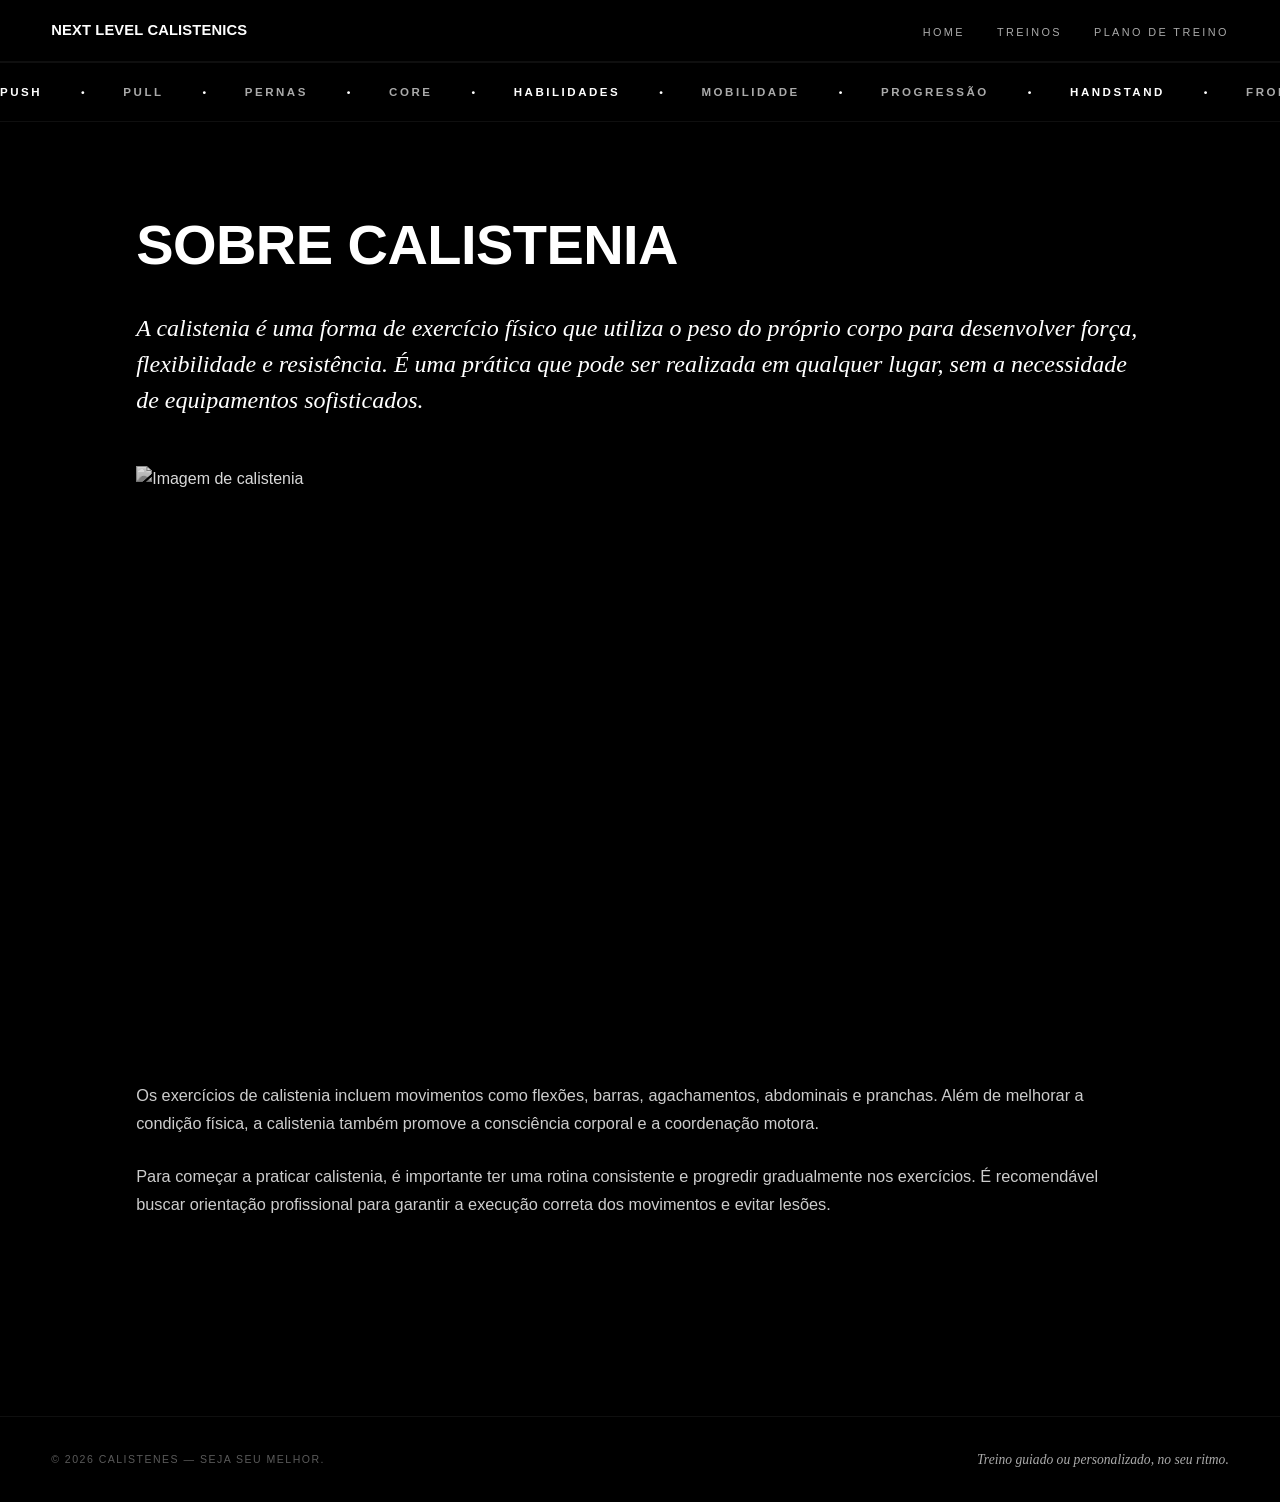
==== index.html @ 56e026f9 "Add files via upload" ====
<!DOCTYPE html>
<html lang="pt-Br">
    <head>
        <meta charset="UTF-8">
        <meta name="viewport" content="width=device-width, initial-scale=1.0">
        <title> Next Level Calistenics </title>
        <link rel="stylesheet" href="style.css">
    </head>
    <body>
        <header class="menu">
            <h1>Next Level Calistenics</h1>
            <nav>
                <ul>
                    <li><a href="index.html">Home</a></li>
                   <li><a href="Exercicios.html">Treinos</a></li>
                   <li><a href="Treinar.html">Plano de treino</a></li>
                </ul>
            </nav>
        </header>
    <!-- TICKER -->
<div class="ticker" aria-hidden="true">
  <div class="ticker__track">

    <!-- Grupo 1 -->
    <div class="ticker__group">
      <span class="is-accent">Push</span><span class="dot">·</span>
      <span>Pull</span><span class="dot">·</span>
      <span>Pernas</span><span class="dot">·</span>
      <span>Core</span><span class="dot">·</span>
      <span class="is-accent">Habilidades</span><span class="dot">·</span>
      <span>Mobilidade</span><span class="dot">·</span>
      <span>Progressão</span><span class="dot">·</span>
      <span class="is-accent">Handstand</span><span class="dot">·</span>
      <span>Front Lever</span><span class="dot">·</span>
      <span>Planche</span><span class="dot">·</span>
      <span class="is-accent">Muscle-up</span><span class="dot">·</span>
      <span>Pistola</span><span class="dot">·</span>
      <span>Dragon Flag</span><span class="dot">·</span>
    </div>

    <!-- Grupo 2 (cópia exata — necessário para o loop ser contínuo) -->
    <div class="ticker__group">
      <span class="is-accent">Push</span><span class="dot">·</span>
      <span>Pull</span><span class="dot">·</span>
      <span>Pernas</span><span class="dot">·</span>
      <span>Core</span><span class="dot">·</span>
      <span class="is-accent">Habilidades</span><span class="dot">·</span>
      <span>Mobilidade</span><span class="dot">·</span>
      <span>Progressão</span><span class="dot">·</span>
      <span class="is-accent">Handstand</span><span class="dot">·</span>
      <span>Front Lever</span><span class="dot">·</span>
      <span>Planche</span><span class="dot">·</span>
      <span class="is-accent">Muscle-up</span><span class="dot">·</span>
      <span>Pistola</span><span class="dot">·</span>
      <span>Dragon Flag</span><span class="dot">·</span>
    </div>

  </div>
</div>
        <article class="container">
            <h2>Sobre Calistenia</h2>
            <p>A calistenia é uma forma de exercício físico que utiliza o peso do próprio corpo para desenvolver força, flexibilidade e resistência. É uma prática que pode ser realizada em qualquer lugar, sem a necessidade de equipamentos sofisticados.</p>
        <img src="https://img.band.com.br/image/2025/09/04/calistenia-155523.png" alt="Imagem de calistenia" class ="img">
            <p>Os exercícios de calistenia incluem movimentos como flexões, barras, agachamentos, abdominais e pranchas. Além de melhorar a condição física, a calistenia também promove a consciência corporal e a coordenação motora.</p>
            <p>Para começar a praticar calistenia, é importante ter uma rotina consistente e progredir gradualmente nos exercícios. É recomendável buscar orientação profissional para garantir a execução correta dos movimentos e evitar lesões.</p>
        </article>

    <footer class="footer">
  <span>© 2026 Calistenes — Seja seu melhor.</span>
  <span>Treino guiado ou personalizado, no seu ritmo.</span>
</footer>
</body>
</html>
---- style.css ----
/* ============================================================
   BLUE CALISTENICS — Editorial Black Edition
   Baseado no sistema visual "Estratos Digitais"
   ============================================================ */

/* ============================================================
   1. RESET & TOKENS
   ============================================================ */
*, *::before, *::after { box-sizing: border-box; }

:root{
  --black:      #000000;
  --white:      #ffffff;
  --grey-800:   #111111;
  --grey-700:   #1a1a1a;
  --grey-500:   #888888;
  --grey-400:   #aaaaaa;
  --grey-300:   #cccccc;
  --line:       rgba(255,255,255,.12);
  --line-soft:  rgba(255,255,255,.06);
  --line-hard:  rgba(255,255,255,.22);

  --font-display: 'Archivo', 'Arial Black', 'Helvetica Neue', sans-serif;
  --font-serif:   'Playfair Display', Georgia, 'Times New Roman', serif;
  --font-body:    'Inter', 'Helvetica Neue', Arial, sans-serif;

  --pad:  clamp(1.25rem, 4vw, 4rem);
  --ease: cubic-bezier(.16, 1, .3, 1);
}

html{ -webkit-text-size-adjust: 100%; scroll-behavior: smooth; }

body{
  margin: 0;
  background: var(--black);
  color: var(--white);
  font-family: var(--font-body);
  font-weight: 300;
  font-size: 16px;
  line-height: 1.6;
  -webkit-font-smoothing: antialiased;
  -moz-osx-font-smoothing: grayscale;
  overflow-x: hidden;
}

img{ display: block; max-width: 100%; }
a{ color: inherit; text-decoration: none; }
button, input, select, textarea{ font: inherit; color: inherit; }
ul{ list-style: none; margin: 0; padding: 0; }
h1, h2, h3, h4, p{ margin: 0; }
::selection{ background: var(--white); color: var(--black); }

::-webkit-scrollbar{ width: 9px; }
::-webkit-scrollbar-track{ background: #000; }
::-webkit-scrollbar-thumb{ background: #1f1f1f; }
::-webkit-scrollbar-thumb:hover{ background: #333; }

[hidden]{ display: none !important; }

/* ============================================================
   2. TIPOGRAFIA BASE
   ============================================================ */
h1, h2, h3, h4{
  font-family: var(--font-display);
  font-stretch: 125%;
  font-weight: 800;
  text-transform: uppercase;
  line-height: .95;
  letter-spacing: -.01em;
  color: var(--white);
}
h2{ font-size: clamp(1.5rem, 3.4vw, 2.3rem); }
h3{ font-size: clamp(1.05rem, 1.8vw, 1.3rem); }

.desc{
  max-width: 60ch;
  font-size: .95rem;
  line-height: 1.7;
  color: var(--grey-400);
}
.sub{
  margin: 2rem 0 1rem;
  font-size: .95rem;
  letter-spacing: .01em;
}
.mut{ color: var(--grey-500); }
.vazio{
  color: var(--grey-500);
  font-style: italic;
  font-size: .9rem;
}

/* ============================================================
   3. HEADER (.menu)
   ============================================================ */
.menu{
  position: sticky;
  top: 0;
  z-index: 100;
  display: flex;
  align-items: center;
  justify-content: space-between;
  gap: 2rem;
  padding: 1.1rem var(--pad);
  background: rgba(0,0,0,.75);
  -webkit-backdrop-filter: blur(14px);
  backdrop-filter: blur(14px);
  border-bottom: 1px solid var(--line-soft);
}

/* Quebra o padding do .wrap em Exercicios.html e Treinar.html */
.wrap > .menu{
  margin: calc(clamp(2rem, 5vw, 4rem) * -1) calc(var(--pad) * -1) 2rem;
  padding: 1.1rem var(--pad);
}

.menu h1{
  font-family: var(--font-display);
  font-stretch: 125%;
  font-weight: 800;
  text-transform: uppercase;
  font-size: clamp(.85rem, 1.15vw, 1.05rem);
  letter-spacing: .01em;
  line-height: 1;
  white-space: nowrap;
  margin: 0;
}

.menu nav ul{
  display: flex;
  align-items: center;
  gap: clamp(1.25rem, 2.5vw, 2.6rem);
}

.menu nav a{
  position: relative;
  font-size: .68rem;
  font-weight: 400;
  letter-spacing: .22em;
  text-transform: uppercase;
  color: var(--grey-400);
  transition: color .3s ease;
}
.menu nav a::after{
  content: '';
  position: absolute;
  left: 0; bottom: -.5em;
  width: 100%; height: 1px;
  background: var(--white);
  transform: scaleX(0);
  transform-origin: right;
  transition: transform .5s var(--ease);
}
.menu nav a:hover{ color: var(--white); }
.menu nav a:hover::after{ transform: scaleX(1); transform-origin: left; }
.menu nav a[aria-current="page"]{ color: var(--white); }
.menu nav a[aria-current="page"]::after{ transform: scaleX(1); transform-origin: left; }

/* ============================================================
   TICKER — Texto rolando em loop infinito
   ============================================================ */
.ticker{
  position: relative;
  overflow: hidden;
  padding: .95rem 0;
  background: var(--black);
  border-top: 1px solid var(--line-soft);
  border-bottom: 1px solid var(--line-soft);
}

/* Breakout quando está dentro do .wrap (Exercicios.html e Treinar.html) */
.wrap > .ticker{
  margin-left: calc(var(--pad) * -1);
  margin-right: calc(var(--pad) * -1);
  margin-bottom: 0;
}

.ticker__track{
  display: flex;
  width: max-content;
  animation: marquee 40s linear infinite;
  will-change: transform;
}

/* Pausa o scroll ao passar o rato — bom para leitura */
.ticker:hover .ticker__track{
  animation-play-state: paused;
}

.ticker__group{
  display: flex;
  align-items: center;
  gap: 2.4rem;
  padding-right: 2.4rem;
  flex-shrink: 0;
}

.ticker__group span{
  font-family: var(--font-display);
  font-stretch: 125%;
  font-weight: 800;
  text-transform: uppercase;
  font-size: .72rem;
  letter-spacing: .22em;
  color: var(--grey-400);
  white-space: nowrap;
}

/* Palavra em destaque (branco puro) */
.ticker__group span.is-accent{
  color: var(--white);
}

/* Separador · */
.ticker__group .dot{
  color: var(--white);
  font-size: 1.1rem;
  letter-spacing: 0;
  font-family: var(--font-serif);
  font-style: italic;
}

@keyframes marquee{
  from { transform: translateX(0); }
  to   { transform: translateX(-50%); }
}

@media (prefers-reduced-motion: reduce){
  .ticker__track{ animation: none; }
}

/* ============================================================
   4. WRAP / LAYOUT
   ============================================================ */
.wrap{
  max-width: 1240px;
  margin: 0 auto;
  padding: clamp(2rem, 5vw, 4rem) var(--pad) clamp(3rem, 6vw, 5rem);
}

.card{
  margin: clamp(2rem, 4vw, 3.5rem) 0;
  padding: clamp(1.5rem, 3vw, 2.5rem) 0;
  border-top: 1px solid var(--line-soft);
}
.wrap > .card:first-of-type{ margin-top: 0; }

.card > h2{
  display: flex;
  align-items: baseline;
  gap: .8rem;
  margin-bottom: .75rem;
}
.card > h2 .num{
  font-family: var(--font-serif);
  font-style: italic;
  font-weight: 400;
  font-size: .85rem;
  letter-spacing: .05em;
  color: var(--grey-500);
  text-transform: none;
}

/* ============================================================
   5. BOTÕES
   ============================================================ */
.btn{
  display: inline-flex;
  align-items: center;
  justify-content: center;
  gap: .6rem;
  padding: .85rem 1.6rem;
  font-family: var(--font-body);
  font-size: .66rem;
  font-weight: 600;
  letter-spacing: .22em;
  text-transform: uppercase;
  color: var(--white);
  background: transparent;
  border: 1px solid var(--line-hard);
  cursor: pointer;
  transition: background .35s ease, color .35s ease, border-color .35s ease;
  white-space: nowrap;
  text-align: center;
}
.btn:hover{ border-color: var(--white); background: rgba(255,255,255,.04); }
.btn.primary{ background: var(--white); color: var(--black); border-color: var(--white); }
.btn.primary:hover{ background: transparent; color: var(--white); }
.btn.danger{ border-color: rgba(255,90,90,.4); color: #ff5a5a; }
.btn.danger:hover{ border-color: #ff5a5a; background: rgba(255,60,60,.06); }
.btn.sel{ background: var(--white); color: var(--black); border-color: var(--white); }

.btn-ico{
  display: inline-flex;
  align-items: center;
  justify-content: center;
  width: 32px; height: 32px;
  padding: 0;
  background: transparent;
  border: 1px solid var(--line);
  color: var(--grey-400);
  font-size: .85rem;
  cursor: pointer;
  transition: color .3s ease, border-color .3s ease, background .3s ease;
}
.btn-ico:hover{ color: var(--white); border-color: var(--white); background: rgba(255,255,255,.05); }

/* ============================================================
   6. PASSO 1 — ESCOLHA DE MODO
   ============================================================ */
.grid-2{
  display: grid;
  grid-template-columns: 1fr;
  gap: 1rem;
  margin-top: 1.5rem;
}

.opcao{
  position: relative;
  display: flex;
  flex-direction: column;
  gap: .75rem;
  padding: clamp(1.5rem, 3vw, 2.5rem);
  text-align: left;
  background: var(--grey-800);
  border: 1px solid var(--line);
  cursor: pointer;
  transition: background .4s var(--ease), border-color .4s var(--ease), transform .4s var(--ease);
}
.opcao:hover{ background: var(--grey-700); border-color: var(--line-hard); transform: translateY(-2px); }
.opcao.sel{ background: var(--white); color: var(--black); border-color: var(--white); }
.opcao .ico{ font-family: var(--font-serif); font-style: italic; font-size: 1.6rem; line-height: 1; margin-bottom: .5rem; }
.opcao strong{
  font-family: var(--font-display);
  font-stretch: 125%;
  font-weight: 800;
  text-transform: uppercase;
  font-size: clamp(1.1rem, 1.8vw, 1.45rem);
  line-height: 1;
  letter-spacing: -.01em;
}
.opcao small{ font-size: .85rem; line-height: 1.55; color: var(--grey-400); }
.opcao.sel small{ color: #333; }

/* ============================================================
   7. FILTROS
   ============================================================ */
.filtro-niveis{
  display: flex;
  flex-wrap: wrap;
  gap: .35rem;
  margin: 1.5rem 0;
}

.filtro{
  padding: .5rem 1rem;
  font-size: .66rem;
  font-weight: 500;
  letter-spacing: .2em;
  text-transform: uppercase;
  color: var(--grey-500);
  background: transparent;
  border: 1px solid transparent;
  cursor: pointer;
  transition: color .3s ease, border-color .3s ease, background .3s ease;
}
.filtro:hover{ color: var(--white); }
.filtro.sel{ color: var(--white); border-color: var(--line-hard); background: rgba(255,255,255,.03); }

/* ============================================================
   8. TREINOS PRONTOS
   ============================================================ */
.lista-prontos{
  display: grid;
  grid-template-columns: 1fr;
  gap: 1rem;
}

.treino-pronto{
  display: flex;
  flex-direction: column;
  gap: 1rem;
  padding: clamp(1.5rem, 3vw, 2rem);
  background: var(--grey-800);
  border: 1px solid var(--line-soft);
  transition: border-color .4s var(--ease), background .4s var(--ease);
}
.treino-pronto:hover{ border-color: var(--line-hard); background: var(--grey-700); }

.tp-head{ display: flex; align-items: flex-start; justify-content: space-between; gap: 1rem; flex-wrap: wrap; }
.tp-head h3{ font-size: clamp(1.1rem, 1.8vw, 1.4rem); flex: 1 1 auto; min-width: 0; }

.tag-nivel{
  display: inline-block;
  padding: .35rem .7rem;
  font-size: .6rem;
  font-weight: 500;
  letter-spacing: .22em;
  text-transform: uppercase;
  color: var(--white);
  border: 1px solid var(--line-hard);
  white-space: nowrap;
}

.tp-desc{
  font-family: var(--font-serif);
  font-style: italic;
  font-size: 1rem;
  line-height: 1.5;
  color: var(--grey-300);
}
.tp-info{ font-size: .75rem; letter-spacing: .05em; color: var(--grey-500); }
.tp-info b{ color: var(--grey-400); font-weight: 500; }

.tp-exercicios{ display: flex; flex-wrap: wrap; gap: .35rem .85rem; }
.tp-exercicios li{ position: relative; padding-left: 1rem; font-size: .8rem; color: var(--grey-400); }
.tp-exercicios li::before{ content: '·'; position: absolute; left: 0; color: var(--grey-500); }

.treino-pronto .tp-acoes{
  display: flex;
  flex-wrap: wrap;
  gap: .6rem;
  margin-top: auto;
}
.treino-pronto .tp-acoes .btn{ align-self: flex-start; margin-top: 0; }

/* ============================================================
   9. CRIAR TREINO
   ============================================================ */
.form-treino{
  display: grid;
  grid-template-columns: 1fr;
  gap: 1.25rem;
  margin: 1.5rem 0 2rem;
}

.campo{ display: flex; flex-direction: column; gap: .4rem; }
.campo > span{
  font-size: .66rem;
  font-weight: 500;
  letter-spacing: .22em;
  text-transform: uppercase;
  color: var(--grey-500);
}
.campo input,
.campo select{
  width: 100%;
  padding: .75rem 0;
  background: transparent;
  border: 0;
  border-bottom: 1px solid var(--line-hard);
  color: var(--white);
  font-size: .95rem;
  outline: none;
  transition: border-color .4s ease;
}
.campo input:focus,
.campo select:focus{ border-bottom-color: var(--white); }
.campo select{ cursor: pointer; appearance: none; padding-right: 1.5rem; }
.campo select option{ background: var(--grey-800); color: var(--white); }

.lista-exercicios{ display: flex; flex-direction: column; gap: 1rem; margin-bottom: 2rem; }

.ex{
  padding: 1.25rem 1.25rem 1.5rem;
  background: var(--grey-800);
  border: 1px solid var(--line-soft);
}
.ex-top{ display: flex; flex-wrap: wrap; align-items: center; gap: .5rem; margin-bottom: .75rem; }
.ex-nome{
  flex: 1 1 auto;
  font-family: var(--font-display);
  font-stretch: 125%;
  font-weight: 800;
  text-transform: uppercase;
  font-size: .95rem;
  letter-spacing: -.005em;
  min-width: 0;
}

.tag{
  display: inline-block;
  padding: .25rem .55rem;
  font-size: .58rem;
  font-weight: 500;
  letter-spacing: .2em;
  text-transform: uppercase;
  color: var(--grey-400);
  border: 1px solid var(--line);
}
.tag-Push  { color: #8fc9ff; border-color: rgba(143,201,255,.4); }
.tag-Pull  { color: #c9a4ff; border-color: rgba(201,164,255,.4); }
.tag-Pernas{ color: #ffb28f; border-color: rgba(255,178,143,.4); }
.tag-Hab   { color: #9cffd5; border-color: rgba(156,255,213,.4); }

.ex-exec{ font-size: .85rem; color: var(--grey-400); margin-bottom: .75rem; }
.ex-exec b{ color: var(--grey-300); font-weight: 500; }

.ex-det{ font-size: .82rem; color: var(--grey-500); margin-bottom: 1rem; }
.ex-det summary{
  cursor: pointer;
  color: var(--grey-400);
  font-style: italic;
  padding: .4rem 0;
  list-style: none;
  transition: color .3s ease;
}
.ex-det summary:hover{ color: var(--white); }
.ex-det summary::-webkit-details-marker{ display: none; }
.ex-det summary::before{ content: '+ '; font-family: var(--font-serif); color: var(--white); }
.ex-det[open] summary::before{ content: '− '; }
.ex-det p{
  padding: .5rem 0 .5rem 1.2rem;
  border-left: 1px solid var(--line);
  margin: .35rem 0;
  line-height: 1.6;
}

.ex-campos{
  display: grid;
  grid-template-columns: repeat(3, 1fr);
  gap: .75rem;
  padding-top: 1rem;
  border-top: 1px solid var(--line-soft);
}
.ex-campos label{
  display: flex;
  flex-direction: column;
  gap: .3rem;
  font-size: .62rem;
  font-weight: 500;
  letter-spacing: .2em;
  text-transform: uppercase;
  color: var(--grey-500);
}
.ex-campos input{
  padding: .5rem 0;
  background: transparent;
  border: 0;
  border-bottom: 1px solid var(--line);
  color: var(--white);
  font-size: .9rem;
  outline: none;
  transition: border-color .3s ease;
}
.ex-campos input:focus{ border-bottom-color: var(--white); }

.add-row{ display: flex; flex-wrap: wrap; gap: .75rem; align-items: stretch; margin-bottom: 2rem; }
.add-select{
  flex: 1 1 240px;
  min-width: 0;
  padding: .85rem 2.5rem .85rem 1rem;
  background: var(--grey-800);
  color: var(--white);
  border: 1px solid var(--line);
  font-size: .85rem;
  cursor: pointer;
  appearance: none;
  background-image:
    linear-gradient(45deg, transparent 50%, var(--grey-500) 50%),
    linear-gradient(135deg, var(--grey-500) 50%, transparent 50%);
  background-position: calc(100% - 18px) center, calc(100% - 13px) center;
  background-size: 5px 5px, 5px 5px;
  background-repeat: no-repeat;
}
.add-select:focus{ outline: none; border-color: var(--white); }
.add-select option, .add-select optgroup{ background: var(--grey-800); color: var(--white); }

.acoes-criar{ display: flex; flex-wrap: wrap; gap: .75rem; margin-bottom: 2rem; }

.lista-meus-treinos{ display: flex; flex-direction: column; gap: .75rem; }

.meu-treino{
  display: flex;
  flex-wrap: wrap;
  align-items: center;
  gap: 1rem;
  padding: 1rem 1.25rem;
  background: var(--grey-800);
  border: 1px solid var(--line-soft);
}
.meu-treino b{
  font-family: var(--font-display);
  font-stretch: 125%;
  font-weight: 800;
  text-transform: uppercase;
  font-size: .95rem;
  letter-spacing: -.005em;
}
.meu-treino span{ font-size: .78rem; color: var(--grey-500); }
.meu-treino .btn{ margin-left: auto; }
.meu-treino .btn + .btn{ margin-left: 0; }
.meu-treino .btn-ico{ flex: 0 0 auto; }

.dias-agendamento{
  display: grid;
  grid-template-columns: repeat(auto-fit, minmax(145px, 1fr));
  gap: .55rem;
  margin: 1.5rem 0;
}
.dia-agendamento{
  display: grid;
  grid-template-columns: auto 1fr;
  align-items: center;
  gap: .2rem .6rem;
  padding: .8rem;
  border: 1px solid var(--line-soft);
  background: var(--grey-800);
  cursor: pointer;
}
.dia-agendamento:has(input:checked){ border-color: var(--line-hard); background: var(--grey-700); }
.dia-agendamento input{ accent-color: var(--white); }
.dia-agendamento span{ font-size: .78rem; font-weight: 500; }
.dia-agendamento small{ grid-column: 2; color: var(--grey-500); font-size: .65rem; }

/* ============================================================
   10. AGENDA
   ============================================================ */
.agenda-top{ display: flex; flex-wrap: wrap; gap: 1rem; align-items: flex-end; margin: 1.5rem 0 2rem; }
.agenda-top .campo{ flex: 1 1 140px; }

.vista-toggle{ display: flex; gap: .35rem; margin-left: auto; }

.grade-semanal{
  display: grid;
  grid-template-columns: 1fr;
  gap: .75rem;
  margin: 1.5rem 0;
}

.dia-agenda{
  padding: 1rem 1.1rem;
  background: var(--grey-800);
  border: 1px solid var(--line-soft);
  transition: border-color .3s ease;
}
.dia-agenda:hover{ border-color: var(--line-hard); }

.dia-agenda-head{
  display: flex;
  align-items: center;
  justify-content: space-between;
  gap: .5rem;
  margin-bottom: .75rem;
}
.dia-agenda-head b{
  font-family: var(--font-display);
  font-stretch: 125%;
  font-weight: 800;
  text-transform: uppercase;
  font-size: .85rem;
  letter-spacing: .01em;
}

.slot-treino{
  font-size: .82rem;
  padding: .65rem .85rem;
  background: var(--black);
  border: 1px dashed var(--line);
  color: var(--grey-500);
  text-align: center;
  transition: color .3s ease, border-color .3s ease;
}
.slot-treino.treinado{
  color: var(--white);
  border-style: solid;
  border-color: var(--line-hard);
  font-family: var(--font-serif);
  font-style: italic;
  font-size: .9rem;
}

.hint{
  margin: 1.5rem 0;
  font-size: .78rem;
  line-height: 1.7;
  color: var(--grey-500);
  padding-left: 1rem;
  border-left: 1px solid var(--line);
}
.hint b{ color: var(--grey-300); font-weight: 500; }

/* ============================================================
   11. CALENDÁRIO MENSAL
   ============================================================ */
.calendario{ margin: 1.5rem 0; }

.cal-semana{
  display: grid;
  grid-template-columns: repeat(7, 1fr);
  gap: .35rem;
  margin-bottom: .35rem;
}
.cal-semana span{
  padding: .5rem .25rem;
  text-align: center;
  font-size: .6rem;
  font-weight: 500;
  letter-spacing: .22em;
  text-transform: uppercase;
  color: var(--grey-500);
}

.cal-dias{ display: grid; grid-template-columns: repeat(7, 1fr); gap: .35rem; }

.cal-dia{
  position: relative;
  min-height: 74px;
  padding: .5rem .55rem;
  background: var(--grey-800);
  border: 1px solid var(--line-soft);
  font-size: .75rem;
  transition: border-color .3s ease;
}
.cal-dia:hover{ border-color: var(--line-hard); }
.cal-dia.vazio{ background: transparent; border-color: transparent; }
.cal-dia.tem-treino{ background: var(--grey-700); border-color: var(--line-hard); }

.cal-num{
  display: block;
  font-family: var(--font-serif);
  font-style: italic;
  font-size: .85rem;
  color: var(--grey-400);
  margin-bottom: .35rem;
}
.cal-dia.tem-treino .cal-num{ color: var(--white); }

.cal-treino{
  display: block;
  font-size: .62rem;
  line-height: 1.3;
  color: var(--grey-400);
  text-transform: uppercase;
  letter-spacing: .05em;
}

.acoes-agenda{ display: flex; flex-wrap: wrap; gap: .75rem; margin-top: 2rem; }

.rodape{
  margin-top: 3rem;
  padding-top: 1.5rem;
  border-top: 1px solid var(--line-soft);
  font-size: .7rem;
  letter-spacing: .14em;
  text-transform: uppercase;
  color: #5a5a5a;
  text-align: center;
}

/* ============================================================
   12. MODAL
   ============================================================ */
.modal{
  display: none;
  position: fixed;
  inset: 0;
  z-index: 500;
  padding: 1rem;
  background: rgba(0,0,0,.85);
  -webkit-backdrop-filter: blur(8px);
  backdrop-filter: blur(8px);
  align-items: center;
  justify-content: center;
}

.modal-box{
  width: min(640px, 100%);
  max-height: 90vh;
  overflow-y: auto;
  padding: clamp(1.5rem, 3vw, 2.5rem);
  background: var(--black);
  border: 1px solid var(--line-hard);
}

.modal-head{
  display: flex;
  align-items: center;
  justify-content: space-between;
  gap: 1rem;
  margin-bottom: 1rem;
}
.modal-head h3{ font-size: clamp(1.1rem, 2vw, 1.5rem); }

.modal-lista{ display: flex; flex-direction: column; gap: .35rem; margin-top: 1.5rem; }
.modal-lista h4{
  margin: 1.5rem 0 .5rem;
  font-family: var(--font-body);
  font-stretch: 100%;
  font-size: .68rem;
  font-weight: 500;
  letter-spacing: .26em;
  text-transform: uppercase;
  color: var(--grey-500);
}
.modal-lista h4:first-child{ margin-top: 0; }

.item-treino{
  display: flex;
  flex-direction: column;
  gap: .25rem;
  width: 100%;
  padding: .9rem 1rem;
  text-align: left;
  background: transparent;
  border: 1px solid var(--line-soft);
  color: var(--white);
  cursor: pointer;
  transition: background .3s ease, border-color .3s ease;
}
.item-treino:hover{ background: var(--grey-800); border-color: var(--line-hard); }
.item-treino b{
  font-family: var(--font-display);
  font-stretch: 125%;
  font-weight: 800;
  text-transform: uppercase;
  font-size: .85rem;
  letter-spacing: .01em;
}
.item-treino span{ font-size: .72rem; color: var(--grey-500); letter-spacing: .05em; }

/* ============================================================
   13. SESSÃO DE TREINO
   ============================================================ */
.sessao-treino{ margin-top: 1rem; }

.sessao-cabecalho{
  display: flex;
  align-items: flex-start;
  justify-content: space-between;
  gap: 1rem;
  flex-wrap: wrap;
  margin-bottom: 1.5rem;
  padding-bottom: 1.5rem;
  border-bottom: 1px solid var(--line-soft);
}
.sessao-cabecalho h2{ font-size: clamp(1.5rem, 3.4vw, 2.5rem); }

.sessao-sobretitulo{
  font-size: .66rem;
  font-weight: 500;
  letter-spacing: .26em;
  text-transform: uppercase;
  color: var(--grey-500);
  margin-bottom: .5rem;
}

.sessao-metricas,
.resumo-metricas{
  display: grid;
  grid-template-columns: repeat(auto-fit, minmax(140px, 1fr));
  gap: 1rem;
  margin: 1.5rem 0;
}

.sessao-metrica{
  display: flex;
  flex-direction: column;
  gap: .3rem;
  padding: 1rem 1.1rem;
  background: var(--grey-800);
  border: 1px solid var(--line-soft);
}
.sessao-metrica span{
  font-size: .62rem;
  font-weight: 500;
  letter-spacing: .22em;
  text-transform: uppercase;
  color: var(--grey-500);
}
.sessao-metrica strong{
  font-family: var(--font-display);
  font-stretch: 125%;
  font-weight: 800;
  font-size: 1.4rem;
  letter-spacing: -.01em;
  font-variant-numeric: tabular-nums;
}

.sessao-progresso{
  position: relative;
  height: 3px;
  background: var(--grey-800);
  margin: 1rem 0 2rem;
  overflow: hidden;
}
.sessao-progresso > span{
  display: block;
  height: 100%;
  width: 0;
  background: var(--white);
  transition: width .6s var(--ease);
}

.lista-sessao{ display: flex; flex-direction: column; gap: .75rem; margin: 2rem 0; }

.sessao-exercicio{
  display: flex;
  flex-wrap: wrap;
  align-items: center;
  justify-content: space-between;
  gap: 1rem;
  padding: 1.25rem;
  background: var(--grey-800);
  border: 1px solid var(--line-soft);
  transition: background .3s ease, border-color .3s ease;
}
.sessao-exercicio.feito{ background: var(--grey-700); border-color: var(--line-hard); opacity: .7; }

.sessao-exercicio-info{ flex: 1 1 260px; min-width: 0; }
.sessao-numero{
  display: block;
  font-family: var(--font-serif);
  font-style: italic;
  font-size: .8rem;
  color: var(--grey-500);
  margin-bottom: .3rem;
}
.sessao-exercicio-info h3{ font-size: 1rem; margin-bottom: .4rem; }
.sessao-exercicio-info p{ font-size: .78rem; color: var(--grey-500); letter-spacing: .05em; }

.sessao-exercicio-info details{ margin-top: .5rem; font-size: .78rem; color: var(--grey-500); }
.sessao-exercicio-info summary{
  cursor: pointer;
  color: var(--grey-400);
  font-style: italic;
  list-style: none;
}
.sessao-exercicio-info summary::-webkit-details-marker{ display: none; }
.sessao-exercicio-info summary::before{ content: '+ '; color: var(--white); font-family: var(--font-serif); }
.sessao-exercicio-info details[open] summary::before{ content: '− '; }
.sessao-exercicio-info details p{
  padding: .5rem 0 .5rem 1rem;
  border-left: 1px solid var(--line);
  margin-top: .4rem;
}

.acoes-sessao{
  display: flex;
  flex-wrap: wrap;
  gap: .75rem;
  margin-top: 1.5rem;
  padding-top: 1.5rem;
  border-top: 1px solid var(--line-soft);
}

/* ============================================================
   14. RESUMO DE TREINO
   ============================================================ */
.resumo-treino{ margin-top: 1rem; }

.resumo-titulo{
  display: flex;
  align-items: center;
  gap: 1rem;
  padding: 1.5rem 0 1.75rem;
  border-bottom: 1px solid var(--line-soft);
  margin-bottom: 1.5rem;
}
.resumo-icone{
  display: inline-flex;
  align-items: center;
  justify-content: center;
  width: 44px; height: 44px;
  border: 1px solid var(--white);
  border-radius: 50%;
  font-size: 1.1rem;
  color: var(--white);
  flex-shrink: 0;
}
.resumo-titulo h3{ font-size: clamp(1.2rem, 2.2vw, 1.6rem); margin-bottom: .25rem; }
.resumo-titulo p{ font-family: var(--font-serif); font-style: italic; font-size: .95rem; color: var(--grey-400); }

.resumo-exercicios{ display: flex; flex-direction: column; gap: .35rem; margin: 1rem 0 2rem; }
.resumo-exercicios li{
  display: flex;
  align-items: center;
  justify-content: space-between;
  gap: 1rem;
  padding: .75rem 1rem;
  background: var(--grey-800);
  border: 1px solid var(--line-soft);
  font-size: .85rem;
}
.resumo-exercicios li.feito{ border-left: 2px solid #9cffd5; }
.resumo-exercicios li.nao-feito{ border-left: 2px solid #ff5a5a; }
.resumo-exercicios li b{
  font-size: .68rem;
  font-weight: 500;
  letter-spacing: .2em;
  text-transform: uppercase;
}
.resumo-exercicios li.feito b{ color: #9cffd5; }
.resumo-exercicios li.nao-feito b{ color: #ff5a5a; }

/* ============================================================
   15. AGENDA PESSOAL (Treinar.html)
   ============================================================ */
.agenda-pessoal-cabecalho{
  display: flex;
  align-items: flex-start;
  justify-content: space-between;
  gap: 1rem;
  flex-wrap: wrap;
  margin-bottom: 2rem;
  padding-bottom: 1.5rem;
  border-bottom: 1px solid var(--line-soft);
}
.agenda-pessoal-cabecalho h2{ margin-bottom: .5rem; }

.lista-agenda-pessoal{ display: grid; grid-template-columns: 1fr; gap: .75rem; }

.agenda-pessoal-dia{
  display: flex;
  flex-direction: column;
  gap: .75rem;
  padding: 1.25rem;
  background: var(--grey-800);
  border: 1px solid var(--line-soft);
  transition: border-color .3s ease;
}
.agenda-pessoal-dia.hoje{ border-color: var(--white); background: var(--grey-700); }
.agenda-pessoal-dia.dia-descanso{ opacity: .7; }

.agenda-pessoal-dia-nome{ display: flex; align-items: center; gap: .75rem; }
.agenda-pessoal-dia-nome h3{ font-size: .95rem; letter-spacing: .01em; }

.tag-hoje{
  padding: .2rem .55rem;
  font-size: .55rem;
  font-weight: 600;
  letter-spacing: .22em;
  text-transform: uppercase;
  background: var(--white);
  color: var(--black);
}

.agenda-pessoal-info{ display: flex; flex-direction: column; gap: .2rem; }
.agenda-pessoal-info b{
  font-family: var(--font-serif);
  font-style: italic;
  font-weight: 500;
  font-size: 1.05rem;
  letter-spacing: -.005em;
  text-transform: none;
}
.agenda-pessoal-info span{ font-size: .72rem; letter-spacing: .05em; color: var(--grey-500); }

.agenda-pessoal-descanso{ font-family: var(--font-serif); font-style: italic; font-size: .95rem; color: var(--grey-500); }
.agenda-pessoal-editar{ align-self: flex-start; border-color: var(--line); color: var(--grey-400); }

.progresso-pessoal{ margin-top: 1.5rem; }
.progresso-pessoal-grade{ display: grid; grid-template-columns: 1fr; gap: 2rem; }
.historico-treinos{ display: flex; flex-direction: column; gap: .6rem; }
.historico-item{
  display: flex;
  flex-wrap: wrap;
  justify-content: space-between;
  gap: .5rem 1rem;
  padding: .9rem 1rem;
  background: var(--grey-800);
  border: 1px solid var(--line-soft);
}
.historico-item > div{ display: flex; flex-direction: column; gap: .2rem; }
.historico-item b{ font-size: .82rem; }
.historico-item span{ color: var(--grey-500); font-size: .7rem; }
.grafico-radar{ display: flex; flex-wrap: wrap; align-items: center; justify-content: center; gap: 1.5rem; }
.grafico-radar svg{ width: min(100%, 300px); overflow: visible; }
.radar-grade{ fill: none; stroke: var(--line); stroke-width: 1; }
.radar-eixo{ stroke: var(--line-soft); stroke-width: 1; }
.radar-dados{ fill: rgba(156,255,213,.2); stroke: #9cffd5; stroke-width: 2; }
.grafico-radar circle{ fill: #9cffd5; }
.grafico-radar text{ fill: var(--grey-400); font: 10px var(--font-body); }
.radar-legenda{ display: grid; grid-template-columns: 1fr auto; gap: .5rem 1rem; min-width: 125px; }
.radar-legenda li{ display: contents; }
.radar-legenda span{ color: var(--grey-400); font-size: .75rem; }
.radar-legenda b{ font-size: .75rem; }

/* ============================================================
   16. INDEX (HOME)
   ============================================================ */
.container{
  max-width: 1110px;
  margin: 0 auto;
  padding: clamp(3rem, 8vw, 6rem) var(--pad);
}

.container h2{
  font-size: clamp(1.8rem, 5vw, 3.5rem);
  margin-bottom: clamp(1.5rem, 3vw, 2.5rem);
  line-height: .95;
}

.container p{
  max-width: 1100ch;
  font-size: 1.02rem;
  line-height: 1.75;
  color: var(--grey-300);
  align-self: justify-start;
  margin-bottom: 1.5rem;
}
.container p:first-of-type{
  font-family: var(--font-serif);
  font-style: italic;
  font-size: clamp(1.15rem, 2vw, 1.5rem);
  line-height: 1.5;
  color: var(--white);
}

.container .img{
  width: 100%;
  margin: clamp(2rem, 4vw, 3rem) 0;
  aspect-ratio: 16 / 9;
  object-fit: cover;
  filter: grayscale(1) contrast(1.05) brightness(.85);
  transition: filter .8s ease, transform .8s ease;
}
.container .img:hover{
  filter: grayscale(0) contrast(1) brightness(1);
  transform: scale(1.005);
}

/* ============================================================
   17. FOOTER
   ============================================================ */
.footer{
  display: flex;
  flex-wrap: wrap;
  align-items: center;
  justify-content: space-between;
  gap: 1rem 2rem;
  margin-top: clamp(3rem, 6vw, 5rem);
  padding: clamp(1.5rem, 3vw, 2rem) var(--pad);
  border-top: 1px solid var(--line-soft);
  font-size: .66rem;
  letter-spacing: .14em;
  text-transform: uppercase;
  color: #5a5a5a;
}
.footer span:last-child{
  font-family: var(--font-serif);
  font-style: italic;
  font-size: .85rem;
  letter-spacing: 0;
  text-transform: none;
  color: var(--grey-400);
}

/* ============================================================
   18. RESPONSIVO
   ============================================================ */
@media (min-width: 640px){
  .grid-2{ grid-template-columns: repeat(2, 1fr); }
  .lista-prontos{ grid-template-columns: repeat(2, 1fr); }
  .form-treino{ grid-template-columns: repeat(3, 1fr); }
  .lista-agenda-pessoal{ grid-template-columns: repeat(2, 1fr); }
  .progresso-pessoal-grade{ grid-template-columns: minmax(0, 1.2fr) minmax(280px, .8fr); }
  .grade-semanal{ grid-template-columns: repeat(2, 1fr); }
}

@media (min-width: 900px){
  .grade-semanal{ grid-template-columns: repeat(4, 1fr); }
  .lista-agenda-pessoal{ grid-template-columns: repeat(3, 1fr); }
}

@media (min-width: 1100px){
  .grade-semanal{ grid-template-columns: repeat(7, 1fr); }
  .lista-agenda-pessoal{ grid-template-columns: repeat(4, 1fr); }
}

@media (max-width: 640px){
  .menu{ flex-wrap: wrap; gap: 1rem; }
  .menu nav ul{ gap: 1rem; flex-wrap: wrap; }
  .menu nav a{ font-size: .62rem; letter-spacing: .16em; }

  .ex-campos{ grid-template-columns: 1fr 1fr; }
  .cal-dia{ min-height: 60px; padding: .4rem; }
  .cal-treino{ font-size: .55rem; }

  .agenda-top .vista-toggle{ margin-left: 0; width: 100%; }
  .agenda-top .vista-toggle .btn{ flex: 1; }

  .meu-treino{ flex-direction: column; align-items: stretch; }
  .meu-treino .btn{ margin-left: 0; align-self: flex-start; }
}

@media (prefers-reduced-motion: reduce){
  *, *::before, *::after{
    animation-duration: .001ms !important;
    animation-iteration-count: 1 !important;
    transition-duration: .001ms !important;
    scroll-behavior: auto !important;
  }
}
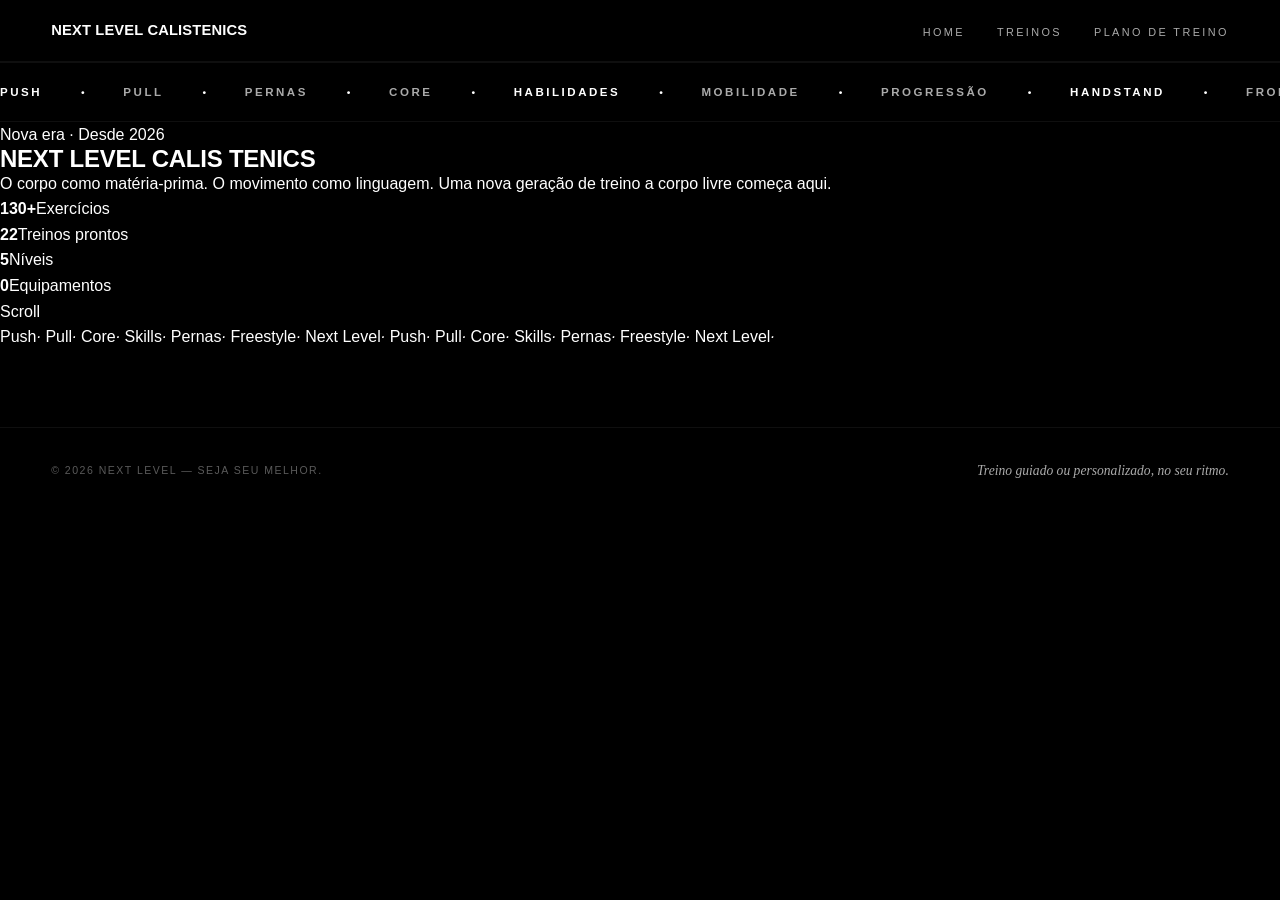
==== commit 91b0cc58: "Atualizei o html" ====
--- a/index.html
+++ b/index.html
@@ -57,17 +57,69 @@
 
   </div>
 </div>
-        <article class="container">
-            <h2>Sobre Calistenia</h2>
-            <p>A calistenia é uma forma de exercício físico que utiliza o peso do próprio corpo para desenvolver força, flexibilidade e resistência. É uma prática que pode ser realizada em qualquer lugar, sem a necessidade de equipamentos sofisticados.</p>
-        <img src="https://img.band.com.br/image/2025/09/04/calistenia-155523.png" alt="Imagem de calistenia" class ="img">
-            <p>Os exercícios de calistenia incluem movimentos como flexões, barras, agachamentos, abdominais e pranchas. Além de melhorar a condição física, a calistenia também promove a consciência corporal e a coordenação motora.</p>
-            <p>Para começar a praticar calistenia, é importante ter uma rotina consistente e progredir gradualmente nos exercícios. É recomendável buscar orientação profissional para garantir a execução correta dos movimentos e evitar lesões.</p>
-        </article>
+       <!-- ============================================================
+     HERO — NEXT LEVEL CALISTENICS
+     ============================================================ -->
+<section class="nl-hero">
+
+  <p class="nl-hero__kicker">
+    <span class="nl-hero__line"></span>
+    Nova era · Desde 2026
+  </p>
+
+  <h1 class="nl-hero__title">
+    <span class="nl-hero__row nl-hero__row--1">
+      <span style="--i:0">Next</span>
+      <span style="--i:1">Level</span>
+    </span>
+    <span class="nl-hero__row nl-hero__row--2">
+      <span style="--i:2">Calis</span>
+      <span style="--i:3">tenics</span>
+    </span>
+  </h1>
+
+  <p class="nl-hero__lede">
+    O corpo como matéria-prima. O movimento como linguagem.
+    Uma nova geração de treino a corpo livre começa aqui.
+  </p>
+
+  <div class="nl-hero__stats">
+    <div><b>130+</b><span>Exercícios</span></div>
+    <div><b>22</b><span>Treinos prontos</span></div>
+    <div><b>5</b><span>Níveis</span></div>
+    <div><b>0</b><span>Equipamentos</span></div>
+  </div>
+
+  <div class="nl-hero__scroll" aria-hidden="true">
+    <span>Scroll</span>
+    <i></i>
+  </div>
+
+</section>
+
+<!-- Ticker opcional logo abaixo do hero -->
+<div class="nl-ticker" aria-hidden="true">
+  <div class="nl-ticker__track">
+    <span>Push</span><em>·</em>
+    <span>Pull</span><em>·</em>
+    <span>Core</span><em>·</em>
+    <span>Skills</span><em>·</em>
+    <span>Pernas</span><em>·</em>
+    <span>Freestyle</span><em>·</em>
+    <span>Next Level</span><em>·</em>
+    <span>Push</span><em>·</em>
+    <span>Pull</span><em>·</em>
+    <span>Core</span><em>·</em>
+    <span>Skills</span><em>·</em>
+    <span>Pernas</span><em>·</em>
+    <span>Freestyle</span><em>·</em>
+    <span>Next Level</span><em>·</em>
+  </div>
+</div>
 
     <footer class="footer">
-  <span>© 2026 Calistenes — Seja seu melhor.</span>
+  <span>© 2026 Next Level — Seja seu melhor.</span>
   <span>Treino guiado ou personalizado, no seu ritmo.</span>
 </footer>
 </body>
-</html>+</html>
